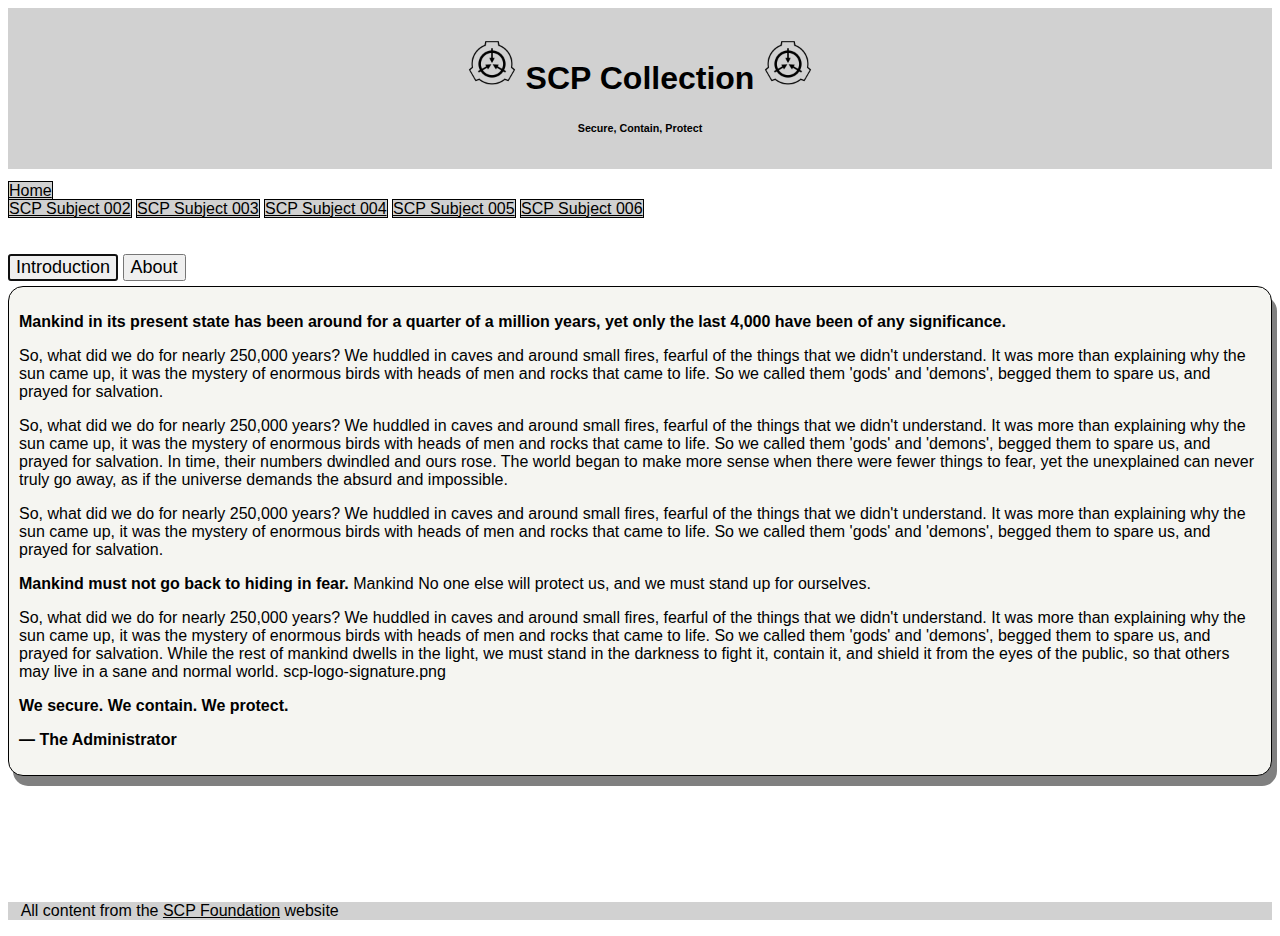
==== index.html @ 77cd4682 "Add files via upload" ====
<!DOCTYPE html>
<html lang="en">
<head>
    <meta charset="UTF-8">
    <meta http-equiv="X-UA-Compatible" content="IE=edge">
    <meta name="viewport" content="width=device-width, initial-scale=1.0">
    <link href="https://cdn.jsdelivr.net/npm/bootstrap@5.1.3/dist/css/bootstrap.min.css" rel="stylesheet" integrity="sha384-1BmE4kWBq78iYhFldvKuhfTAU6auU8tT94WrHftjDbrCEXSU1oBoqyl2QvZ6jIW3" crossorigin="anonymous">

    <link rel="icon" type="image/x-icon" href="SCP_Foundation_logo.png">

    <link rel="stylesheet" href="styles/style.css">
    <script src="scripts/myscript.js"></script>

    <title>SCP Assignment</title>

</head>
<body class="container">

    <div class="header"><h1><img src="SCP_Foundation_logo.png" style="width: 4%;"> SCP Collection <img src="SCP_Foundation_logo.png" style="width: 4%;"></h1>
            <h6>Secure, Contain, Protect</h6>
        </div>

        <div id="media_large">
            <div class="row align-items-center dropdown-content">
                <a href="index.html" class="col">Home</a>
            </div>
            <div class="row align-items-center dropdown-content">

                <a href="SCP Subject Files/scp-002.html" class="col">SCP Subject 002</a>
                <a href="SCP Subject Files/scp-003.html" class="col">SCP Subject 003</a>
                <a href="SCP Subject Files/scp-004.html" class="col">SCP Subject 004</a>
                <a href="SCP Subject Files/scp-005.html" class="col">SCP Subject 005</a>
                <a href="SCP Subject Files/scp-006.html" class="col">SCP Subject 006</a>

            </div>
        </div>

        <div class="dropdown" id="media_phone">
            <span><img src="icons/Hamburger_icon.svg.png" width="10%;"></span>
            <div class="row align-items-center dropdown-content">

                <p><a href="index.html" class="col">Home</a></p>
                    <p><a href="SCP Subject Files/scp-002.html" class="col">SCP Subject 002</a></p>
                    <p><a href="SCP Subject Files/scp-003.html" class="col">SCP Subject 003</a></p>
                    <p><a href="SCP Subject Files/scp-004.html" class="col">SCP Subject 004</a></p>
                    <p><a href="SCP Subject Files/scp-005.html" class="col">SCP Subject 005</a></p>
                    <p><a href="SCP Subject Files/scp-006.html" class="col">SCP Subject 006</a></p>

            </div>
        </div>

        <br><br>
        <div class="tab_button">
            <button class="btn btn-secondary" onclick="Display_show_1()" autofocus>Introduction</button>
            <button class="btn btn-secondary" onclick="Display_show_2()">About</button>
        </div>
        <div class="border_container">
            <div id="show">
                <p><strong>Mankind in its present state has been around for a quarter of a million years, yet only the last 4,000 have been of any significance.</strong></p>
            
                <p>   So, what did we do for nearly 250,000 years? We huddled in caves and around small fires, fearful of the things that we didn't understand. It was more than explaining why the sun came up, it was the mystery of enormous birds with heads of men and rocks that came to life. So we called them 'gods' and 'demons', begged them to spare us, and prayed for salvation.
                </p>
                    <p>   So, what did we do for nearly 250,000 years? We huddled in caves and around small fires, fearful of the things that we didn't understand. It was more than explaining why the sun came up, it was the mystery of enormous birds with heads of men and rocks that came to life. So we called them 'gods' and 'demons', begged them to spare us, and prayed for salvation.
                    In time, their numbers dwindled and ours rose. The world began to make more sense when there were fewer things to fear, yet the unexplained can never truly go away, as if the universe demands the absurd and impossible.
                </p>
                <p>   So, what did we do for nearly 250,000 years? We huddled in caves and around small fires, fearful of the things that we didn't understand. It was more than explaining why the sun came up, it was the mystery of enormous birds with heads of men and rocks that came to life. So we called them 'gods' and 'demons', begged them to spare us, and prayed for salvation.
                <p><strong>Mankind must not go back to hiding in fear.</strong> Mankind No one else will protect us, and we must stand up for ourselves.
                </p>
                <p>  So, what did we do for nearly 250,000 years? We huddled in caves and around small fires, fearful of the things that we didn't understand. It was more than explaining why the sun came up, it was the mystery of enormous birds with heads of men and rocks that came to life. So we called them 'gods' and 'demons', begged them to spare us, and prayed for salvation.
                While the rest of mankind dwells in the light, we must stand in the darkness to fight it, contain it, and shield it from the eyes of the public, so that others may live in a sane and normal world.
                    scp-logo-signature.png</p>
                <p class="quote"> We secure. We contain. We protect.</p>
                <p class="quote">— The Administrator</p> 
            </div>
            <div id="show_2" style="display: none;">
                <h3>About the SCP Wiki</h3>
                <p>The SCP Wiki is a collaborative urban fantasy writing website about the fictional SCP Foundation, a secretive organization that contains anomalous or supernatural items and entities away from the eyes of the public.</p>
                <br>
                <p><a href="https://scp-wiki.wikidot.com/" target="_blank">SCP Foundation</a></p>
            </div>
        </div>

        <footer>
            <p style="padding-left: 1%;">All content from the <a href="https://scp-wiki.wikidot.com/" target="_blank">SCP Foundation</a> website</p>
        </footer>
    
    </body>
</html>
---- styles/style.css ----
* {
    box-sizing: border-box;
}

body {
    font-family: 'Lucida Sans', 'Lucida Sans Regular', 'Lucida Grande', 'Lucida Sans Unicode', Geneva, Verdana, sans-serif;
    height: 100%;
}

a {
    color: black;
}

a:hover {
    color: rgb(80, 80, 80);
}

hr {
    width: 30%;
}

footer {
    display: block;
    background-color: rgb(209, 209, 209);
    margin-top: 10%;
}

button {
    font-size: large;
}

::-webkit-scrollbar {
    -webkit-appearance: none;
    width: 7px;
}
::-webkit-scrollbar-thumb {
border-radius: 4px;
background-color: rgba(0, 0, 0, .5);
box-shadow: 0 0 1px rgba(255, 255, 255, .5);
}




/* Mobile Responsive */
@media screen and (max-width: 500px) {
    .dropdown {
        position: relative;
        display: inline-block;
    }
      
    .dropdown-content {
    display: none;
    position: absolute;
    background-color: #f9f9f9;
    min-width: 160px;
    box-shadow: 0px 8px 16px 0px rgba(0,0,0,0.2);
    z-index: 1;
    margin-left: auto;
    margin-right: auto;

    }
      
    .dropdown:hover .dropdown-content {
    display: block;
    }

    .col {
        text-align: left;
    }
    #media_large {
        display: none;
    }

    .image_size {
        width: 70%;
    }

    .image_size_height {
        height: 20%;
    }
}

/* Computer Responsive */
@media screen and (min-width: 501px) {
    .col {
    text-align: center;
    }

    #media_phone {
        display: none;
    }

    .image_size {
        width: 15%;
        float: right;
    }

    .image_size_height {
        height: 25%;
        float: right;
    }
}


/* ----- Classes ----- */
.header {
    background-color: rgb(209, 209, 209);
    text-align: center;
    padding: 10px;
    margin-bottom: 1%;
}

.col {
    border: 1px solid black;
    background-color: rgb(209, 209, 209);
}

.quote {
    font-weight: bold;
    color: black;
}

.border_container {
    border: 1px solid black;
    border-radius: 15px;
    padding: 10px;
    box-shadow: 5px 10px grey;
    background-color: rgb(245, 245, 241);
    margin: 5px 0 50px 0;
}

.object_class {
    border: 1px solid black;
    padding: 10px;
    width: 27%;
    height: auto;
}

.safe {
    color: green
}

.euclid {
    color: purple;
}

.image_size {
    display: block;
    border: 1px solid black;
}

.image_size_height {
    display: block;
    border: 1px solid black;
}
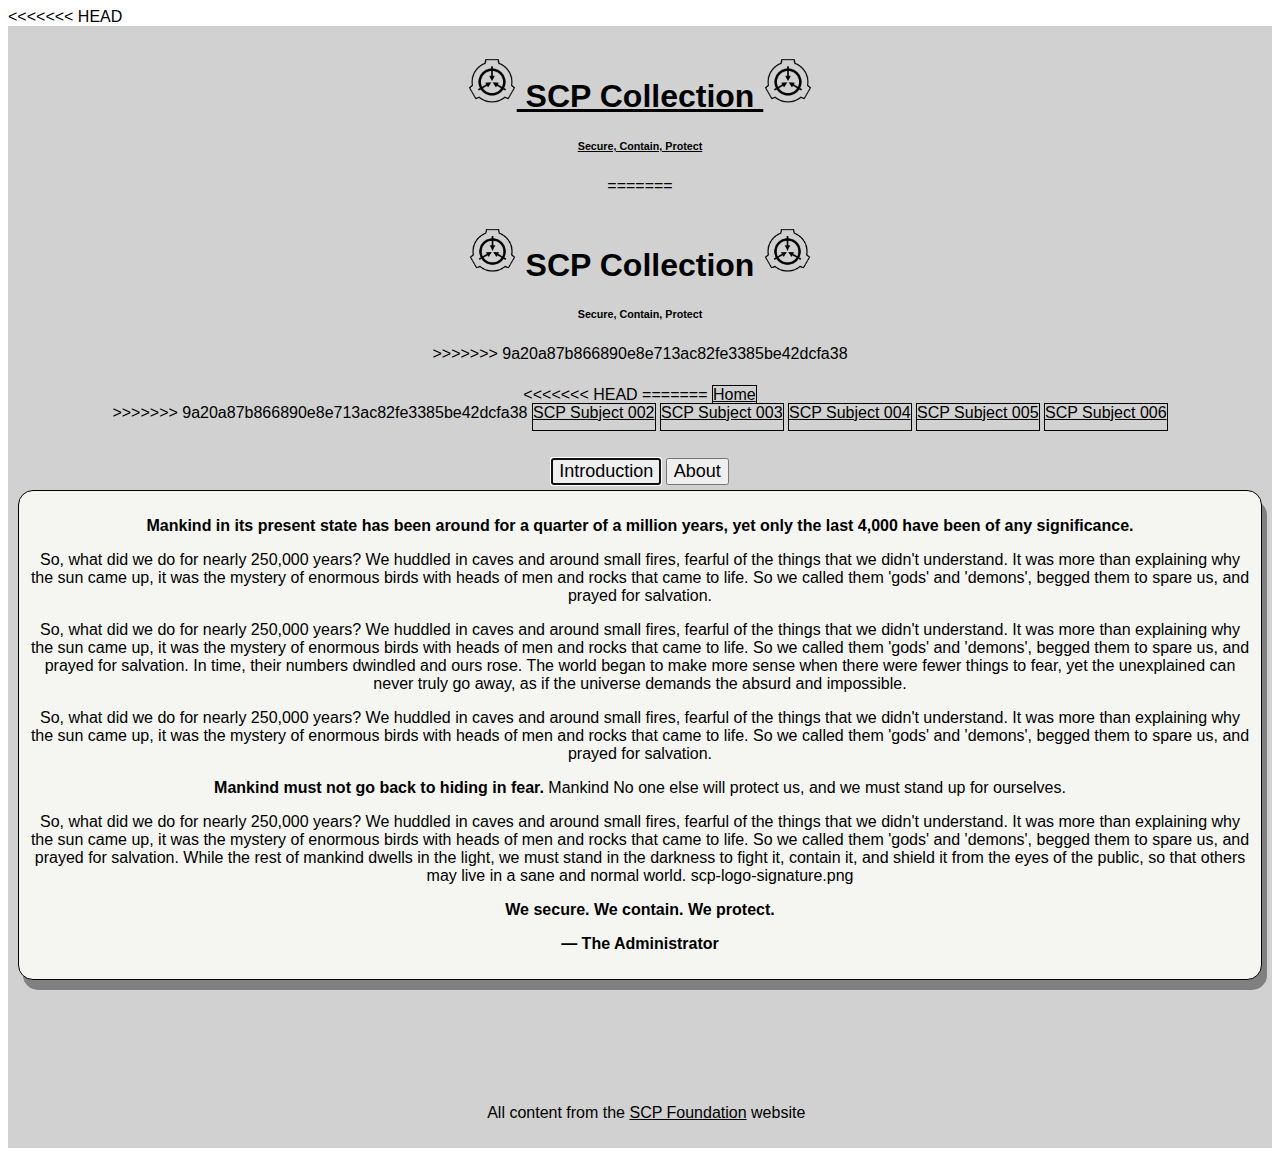
==== commit 7a0e250f: "message" ====
--- a/index.html
+++ b/index.html
@@ -1,88 +1,97 @@
-<!DOCTYPE html>
-<html lang="en">
-<head>
-    <meta charset="UTF-8">
-    <meta http-equiv="X-UA-Compatible" content="IE=edge">
-    <meta name="viewport" content="width=device-width, initial-scale=1.0">
-    <link href="https://cdn.jsdelivr.net/npm/bootstrap@5.1.3/dist/css/bootstrap.min.css" rel="stylesheet" integrity="sha384-1BmE4kWBq78iYhFldvKuhfTAU6auU8tT94WrHftjDbrCEXSU1oBoqyl2QvZ6jIW3" crossorigin="anonymous">
-
-    <link rel="icon" type="image/x-icon" href="SCP_Foundation_logo.png">
-
-    <link rel="stylesheet" href="styles/style.css">
-    <script src="scripts/myscript.js"></script>
-
-    <title>SCP Assignment</title>
-
-</head>
-<body class="container">
-
-    <div class="header"><h1><img src="SCP_Foundation_logo.png" style="width: 4%;"> SCP Collection <img src="SCP_Foundation_logo.png" style="width: 4%;"></h1>
-            <h6>Secure, Contain, Protect</h6>
-        </div>
-
-        <div id="media_large">
-            <div class="row align-items-center dropdown-content">
-                <a href="index.html" class="col">Home</a>
-            </div>
-            <div class="row align-items-center dropdown-content">
-
-                <a href="SCP Subject Files/scp-002.html" class="col">SCP Subject 002</a>
-                <a href="SCP Subject Files/scp-003.html" class="col">SCP Subject 003</a>
-                <a href="SCP Subject Files/scp-004.html" class="col">SCP Subject 004</a>
-                <a href="SCP Subject Files/scp-005.html" class="col">SCP Subject 005</a>
-                <a href="SCP Subject Files/scp-006.html" class="col">SCP Subject 006</a>
-
-            </div>
-        </div>
-
-        <div class="dropdown" id="media_phone">
-            <span><img src="icons/Hamburger_icon.svg.png" width="10%;"></span>
-            <div class="row align-items-center dropdown-content">
-
-                <p><a href="index.html" class="col">Home</a></p>
-                    <p><a href="SCP Subject Files/scp-002.html" class="col">SCP Subject 002</a></p>
-                    <p><a href="SCP Subject Files/scp-003.html" class="col">SCP Subject 003</a></p>
-                    <p><a href="SCP Subject Files/scp-004.html" class="col">SCP Subject 004</a></p>
-                    <p><a href="SCP Subject Files/scp-005.html" class="col">SCP Subject 005</a></p>
-                    <p><a href="SCP Subject Files/scp-006.html" class="col">SCP Subject 006</a></p>
-
-            </div>
-        </div>
-
-        <br><br>
-        <div class="tab_button">
-            <button class="btn btn-secondary" onclick="Display_show_1()" autofocus>Introduction</button>
-            <button class="btn btn-secondary" onclick="Display_show_2()">About</button>
-        </div>
-        <div class="border_container">
-            <div id="show">
-                <p><strong>Mankind in its present state has been around for a quarter of a million years, yet only the last 4,000 have been of any significance.</strong></p>
-            
-                <p>   So, what did we do for nearly 250,000 years? We huddled in caves and around small fires, fearful of the things that we didn't understand. It was more than explaining why the sun came up, it was the mystery of enormous birds with heads of men and rocks that came to life. So we called them 'gods' and 'demons', begged them to spare us, and prayed for salvation.
-                </p>
-                    <p>   So, what did we do for nearly 250,000 years? We huddled in caves and around small fires, fearful of the things that we didn't understand. It was more than explaining why the sun came up, it was the mystery of enormous birds with heads of men and rocks that came to life. So we called them 'gods' and 'demons', begged them to spare us, and prayed for salvation.
-                    In time, their numbers dwindled and ours rose. The world began to make more sense when there were fewer things to fear, yet the unexplained can never truly go away, as if the universe demands the absurd and impossible.
-                </p>
-                <p>   So, what did we do for nearly 250,000 years? We huddled in caves and around small fires, fearful of the things that we didn't understand. It was more than explaining why the sun came up, it was the mystery of enormous birds with heads of men and rocks that came to life. So we called them 'gods' and 'demons', begged them to spare us, and prayed for salvation.
-                <p><strong>Mankind must not go back to hiding in fear.</strong> Mankind No one else will protect us, and we must stand up for ourselves.
-                </p>
-                <p>  So, what did we do for nearly 250,000 years? We huddled in caves and around small fires, fearful of the things that we didn't understand. It was more than explaining why the sun came up, it was the mystery of enormous birds with heads of men and rocks that came to life. So we called them 'gods' and 'demons', begged them to spare us, and prayed for salvation.
-                While the rest of mankind dwells in the light, we must stand in the darkness to fight it, contain it, and shield it from the eyes of the public, so that others may live in a sane and normal world.
-                    scp-logo-signature.png</p>
-                <p class="quote"> We secure. We contain. We protect.</p>
-                <p class="quote">— The Administrator</p> 
-            </div>
-            <div id="show_2" style="display: none;">
-                <h3>About the SCP Wiki</h3>
-                <p>The SCP Wiki is a collaborative urban fantasy writing website about the fictional SCP Foundation, a secretive organization that contains anomalous or supernatural items and entities away from the eyes of the public.</p>
-                <br>
-                <p><a href="https://scp-wiki.wikidot.com/" target="_blank">SCP Foundation</a></p>
-            </div>
-        </div>
-
-        <footer>
-            <p style="padding-left: 1%;">All content from the <a href="https://scp-wiki.wikidot.com/" target="_blank">SCP Foundation</a> website</p>
-        </footer>
-    
-    </body>
+<!DOCTYPE html>
+<html lang="en">
+<head>
+    <meta charset="UTF-8">
+    <meta http-equiv="X-UA-Compatible" content="IE=edge">
+    <meta name="viewport" content="width=device-width, initial-scale=1.0">
+    <link href="https://cdn.jsdelivr.net/npm/bootstrap@5.1.3/dist/css/bootstrap.min.css" rel="stylesheet" integrity="sha384-1BmE4kWBq78iYhFldvKuhfTAU6auU8tT94WrHftjDbrCEXSU1oBoqyl2QvZ6jIW3" crossorigin="anonymous">
+
+    <link rel="icon" type="image/x-icon" href="SCP_Foundation_logo.png">
+
+    <link rel="stylesheet" href="styles/style.css">
+    <script src="scripts/myscript.js"></script>
+
+    <title>SCP Assignment</title>
+
+</head>
+<body class="container">
+
+<<<<<<< HEAD
+    <div class="header"><a href="index.html" class="home-link"><h1><img src="SCP_Foundation_logo.png" style="width: 4%;"> SCP Collection <img src="SCP_Foundation_logo.png" style="width: 4%;"></h1>
+            <h6>Secure, Contain, Protect</h6>
+        </a>
+=======
+    <div class="header"><h1><img src="SCP_Foundation_logo.png" style="width: 4%;"> SCP Collection <img src="SCP_Foundation_logo.png" style="width: 4%;"></h1>
+            <h6>Secure, Contain, Protect</h6>
+>>>>>>> 9a20a87b866890e8e713ac82fe3385be42dcfa38
+        </div>
+
+        <div id="media_large">
+            <div class="row align-items-center dropdown-content">
+<<<<<<< HEAD
+=======
+                <a href="index.html" class="col">Home</a>
+            </div>
+            <div class="row align-items-center dropdown-content">
+>>>>>>> 9a20a87b866890e8e713ac82fe3385be42dcfa38
+
+                <a href="SCP Subject Files/scp-002.html" class="col">SCP Subject 002</a>
+                <a href="SCP Subject Files/scp-003.html" class="col">SCP Subject 003</a>
+                <a href="SCP Subject Files/scp-004.html" class="col">SCP Subject 004</a>
+                <a href="SCP Subject Files/scp-005.html" class="col">SCP Subject 005</a>
+                <a href="SCP Subject Files/scp-006.html" class="col">SCP Subject 006</a>
+
+            </div>
+        </div>
+
+        <div class="dropdown" id="media_phone">
+            <span><img src="icons/Hamburger_icon.svg.png" width="10%;"></span>
+            <div class="row align-items-center dropdown-content">
+
+                <p><a href="index.html" class="col">Home</a></p>
+                    <p><a href="SCP Subject Files/scp-002.html" class="col">SCP Subject 002</a></p>
+                    <p><a href="SCP Subject Files/scp-003.html" class="col">SCP Subject 003</a></p>
+                    <p><a href="SCP Subject Files/scp-004.html" class="col">SCP Subject 004</a></p>
+                    <p><a href="SCP Subject Files/scp-005.html" class="col">SCP Subject 005</a></p>
+                    <p><a href="SCP Subject Files/scp-006.html" class="col">SCP Subject 006</a></p>
+
+            </div>
+        </div>
+
+        <br><br>
+        <div class="tab_button">
+            <button class="btn btn-secondary" onclick="Display_show_1()" autofocus>Introduction</button>
+            <button class="btn btn-secondary" onclick="Display_show_2()">About</button>
+        </div>
+        <div class="border_container">
+            <div id="show">
+                <p><strong>Mankind in its present state has been around for a quarter of a million years, yet only the last 4,000 have been of any significance.</strong></p>
+            
+                <p>   So, what did we do for nearly 250,000 years? We huddled in caves and around small fires, fearful of the things that we didn't understand. It was more than explaining why the sun came up, it was the mystery of enormous birds with heads of men and rocks that came to life. So we called them 'gods' and 'demons', begged them to spare us, and prayed for salvation.
+                </p>
+                    <p>   So, what did we do for nearly 250,000 years? We huddled in caves and around small fires, fearful of the things that we didn't understand. It was more than explaining why the sun came up, it was the mystery of enormous birds with heads of men and rocks that came to life. So we called them 'gods' and 'demons', begged them to spare us, and prayed for salvation.
+                    In time, their numbers dwindled and ours rose. The world began to make more sense when there were fewer things to fear, yet the unexplained can never truly go away, as if the universe demands the absurd and impossible.
+                </p>
+                <p>   So, what did we do for nearly 250,000 years? We huddled in caves and around small fires, fearful of the things that we didn't understand. It was more than explaining why the sun came up, it was the mystery of enormous birds with heads of men and rocks that came to life. So we called them 'gods' and 'demons', begged them to spare us, and prayed for salvation.
+                <p><strong>Mankind must not go back to hiding in fear.</strong> Mankind No one else will protect us, and we must stand up for ourselves.
+                </p>
+                <p>  So, what did we do for nearly 250,000 years? We huddled in caves and around small fires, fearful of the things that we didn't understand. It was more than explaining why the sun came up, it was the mystery of enormous birds with heads of men and rocks that came to life. So we called them 'gods' and 'demons', begged them to spare us, and prayed for salvation.
+                While the rest of mankind dwells in the light, we must stand in the darkness to fight it, contain it, and shield it from the eyes of the public, so that others may live in a sane and normal world.
+                    scp-logo-signature.png</p>
+                <p class="quote"> We secure. We contain. We protect.</p>
+                <p class="quote">— The Administrator</p> 
+            </div>
+            <div id="show_2" style="display: none;">
+                <h3>About the SCP Wiki</h3>
+                <p>The SCP Wiki is a collaborative urban fantasy writing website about the fictional SCP Foundation, a secretive organization that contains anomalous or supernatural items and entities away from the eyes of the public.</p>
+                <br>
+                <p><a href="https://scp-wiki.wikidot.com/" target="_blank">SCP Foundation</a></p>
+            </div>
+        </div>
+
+        <footer>
+            <p style="padding-left: 1%;">All content from the <a href="https://scp-wiki.wikidot.com/" target="_blank">SCP Foundation</a> website</p>
+        </footer>
+    
+    </body>
 </html>--- a/styles/style.css
+++ b/styles/style.css
@@ -1,156 +1,177 @@
-* {
-    box-sizing: border-box;
-}
-
-body {
-    font-family: 'Lucida Sans', 'Lucida Sans Regular', 'Lucida Grande', 'Lucida Sans Unicode', Geneva, Verdana, sans-serif;
-    height: 100%;
-}
-
-a {
-    color: black;
-}
-
-a:hover {
-    color: rgb(80, 80, 80);
-}
-
-hr {
-    width: 30%;
-}
-
-footer {
-    display: block;
-    background-color: rgb(209, 209, 209);
-    margin-top: 10%;
-}
-
-button {
-    font-size: large;
-}
-
-::-webkit-scrollbar {
-    -webkit-appearance: none;
-    width: 7px;
-}
-::-webkit-scrollbar-thumb {
-border-radius: 4px;
-background-color: rgba(0, 0, 0, .5);
-box-shadow: 0 0 1px rgba(255, 255, 255, .5);
-}
-
-
-
-
-/* Mobile Responsive */
-@media screen and (max-width: 500px) {
-    .dropdown {
-        position: relative;
-        display: inline-block;
-    }
-      
-    .dropdown-content {
-    display: none;
-    position: absolute;
-    background-color: #f9f9f9;
-    min-width: 160px;
-    box-shadow: 0px 8px 16px 0px rgba(0,0,0,0.2);
-    z-index: 1;
-    margin-left: auto;
-    margin-right: auto;
-
-    }
-      
-    .dropdown:hover .dropdown-content {
-    display: block;
-    }
-
-    .col {
-        text-align: left;
-    }
-    #media_large {
-        display: none;
-    }
-
-    .image_size {
-        width: 70%;
-    }
-
-    .image_size_height {
-        height: 20%;
-    }
-}
-
-/* Computer Responsive */
-@media screen and (min-width: 501px) {
-    .col {
-    text-align: center;
-    }
-
-    #media_phone {
-        display: none;
-    }
-
-    .image_size {
-        width: 15%;
-        float: right;
-    }
-
-    .image_size_height {
-        height: 25%;
-        float: right;
-    }
-}
-
-
-/* ----- Classes ----- */
-.header {
-    background-color: rgb(209, 209, 209);
-    text-align: center;
-    padding: 10px;
-    margin-bottom: 1%;
-}
-
-.col {
-    border: 1px solid black;
-    background-color: rgb(209, 209, 209);
-}
-
-.quote {
-    font-weight: bold;
-    color: black;
-}
-
-.border_container {
-    border: 1px solid black;
-    border-radius: 15px;
-    padding: 10px;
-    box-shadow: 5px 10px grey;
-    background-color: rgb(245, 245, 241);
-    margin: 5px 0 50px 0;
-}
-
-.object_class {
-    border: 1px solid black;
-    padding: 10px;
-    width: 27%;
-    height: auto;
-}
-
-.safe {
-    color: green
-}
-
-.euclid {
-    color: purple;
-}
-
-.image_size {
-    display: block;
-    border: 1px solid black;
-}
-
-.image_size_height {
-    display: block;
-    border: 1px solid black;
+* {
+    box-sizing: border-box;
+}
+
+body {
+    font-family: 'Lucida Sans', 'Lucida Sans Regular', 'Lucida Grande', 'Lucida Sans Unicode', Geneva, Verdana, sans-serif;
+    height: 100%;
+<<<<<<< HEAD
+    background-image: linear-gradient(from top, #f2f2f2, #fff);
+=======
+>>>>>>> 9a20a87b866890e8e713ac82fe3385be42dcfa38
+}
+
+a {
+    color: black;
+}
+
+a:hover {
+    color: rgb(80, 80, 80);
+}
+
+<<<<<<< HEAD
+
+=======
+>>>>>>> 9a20a87b866890e8e713ac82fe3385be42dcfa38
+hr {
+    width: 30%;
+}
+
+footer {
+    display: block;
+    background-color: rgb(209, 209, 209);
+    margin-top: 10%;
+}
+
+button {
+    font-size: large;
+}
+
+::-webkit-scrollbar {
+    -webkit-appearance: none;
+    width: 7px;
+}
+::-webkit-scrollbar-thumb {
+border-radius: 4px;
+background-color: rgba(0, 0, 0, .5);
+box-shadow: 0 0 1px rgba(255, 255, 255, .5);
+}
+
+
+
+
+/* Mobile Responsive */
+@media screen and (max-width: 500px) {
+    .dropdown {
+        position: relative;
+        display: inline-block;
+    }
+      
+    .dropdown-content {
+    display: none;
+    position: absolute;
+    background-color: #f9f9f9;
+    min-width: 160px;
+    box-shadow: 0px 8px 16px 0px rgba(0,0,0,0.2);
+    z-index: 1;
+    margin-left: auto;
+    margin-right: auto;
+
+    }
+      
+    .dropdown:hover .dropdown-content {
+    display: block;
+    }
+
+    .col {
+        text-align: left;
+    }
+    #media_large {
+        display: none;
+    }
+
+    .image_size {
+        width: 70%;
+    }
+
+    .image_size_height {
+        height: 20%;
+    }
+}
+
+/* Computer Responsive */
+@media screen and (min-width: 501px) {
+    .col {
+    text-align: center;
+<<<<<<< HEAD
+    padding-top: 1vh;
+    padding-bottom: 1vh;
+=======
+>>>>>>> 9a20a87b866890e8e713ac82fe3385be42dcfa38
+    }
+
+    #media_phone {
+        display: none;
+    }
+
+    .image_size {
+        width: 15%;
+        float: right;
+    }
+
+    .image_size_height {
+        height: 25%;
+        float: right;
+    }
+<<<<<<< HEAD
+
+    
+    .home-link {
+        text-decoration: none;
+    }
+=======
+>>>>>>> 9a20a87b866890e8e713ac82fe3385be42dcfa38
+}
+
+
+/* ----- Classes ----- */
+.header {
+    background-color: rgb(209, 209, 209);
+    text-align: center;
+    padding: 10px;
+    margin-bottom: 1%;
+}
+
+.col {
+    border: 1px solid black;
+    background-color: rgb(209, 209, 209);
+}
+
+.quote {
+    font-weight: bold;
+    color: black;
+}
+
+.border_container {
+    border: 1px solid black;
+    border-radius: 15px;
+    padding: 10px;
+    box-shadow: 5px 10px grey;
+    background-color: rgb(245, 245, 241);
+    margin: 5px 0 50px 0;
+}
+
+.object_class {
+    border: 1px solid black;
+    padding: 10px;
+    width: 27%;
+    height: auto;
+}
+
+.safe {
+    color: green
+}
+
+.euclid {
+    color: purple;
+}
+
+.image_size {
+    display: block;
+    border: 1px solid black;
+}
+
+.image_size_height {
+    display: block;
+    border: 1px solid black;
 }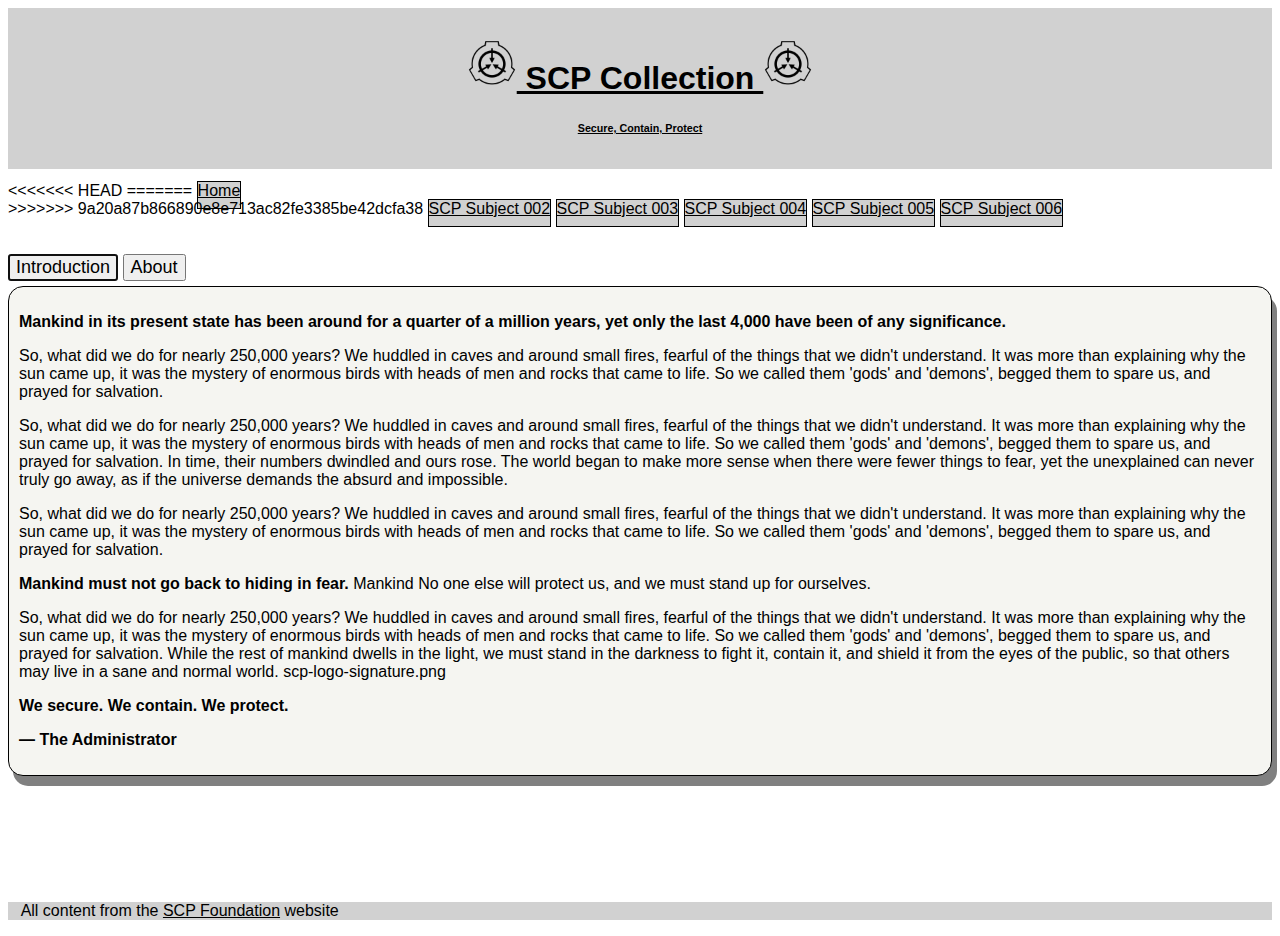
==== commit e7ac7bb8: "message" ====
--- a/index.html
+++ b/index.html
@@ -16,14 +16,9 @@
 </head>
 <body class="container">
 
-<<<<<<< HEAD
     <div class="header"><a href="index.html" class="home-link"><h1><img src="SCP_Foundation_logo.png" style="width: 4%;"> SCP Collection <img src="SCP_Foundation_logo.png" style="width: 4%;"></h1>
             <h6>Secure, Contain, Protect</h6>
         </a>
-=======
-    <div class="header"><h1><img src="SCP_Foundation_logo.png" style="width: 4%;"> SCP Collection <img src="SCP_Foundation_logo.png" style="width: 4%;"></h1>
-            <h6>Secure, Contain, Protect</h6>
->>>>>>> 9a20a87b866890e8e713ac82fe3385be42dcfa38
         </div>
 
         <div id="media_large">
